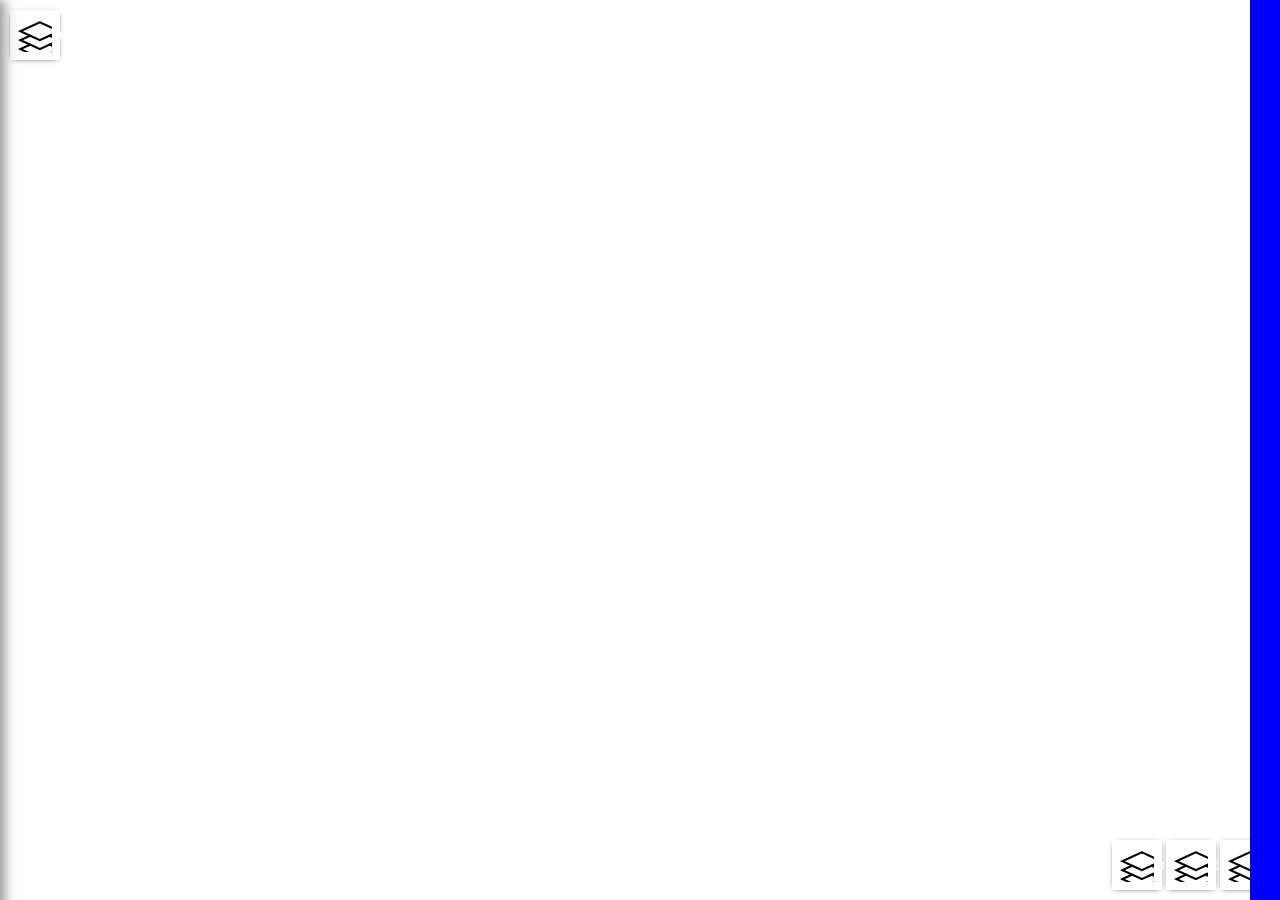
==== index.html @ 63806395 "first upload on git" ====
<!DOCTYPE html>
<html class="no-js">
    <head>
        <meta charset="utf-8">
        <meta http-equiv="X-UA-Compatible" content="IE=edge,chrome=1">
        <title>Atlas der Schweiz - Mobile</title>
        <meta name="description" content="">
        <link href="favicon.ico" rel="icon" type="image/x-icon" />

        <!-- APPLE APP THINGS -->
        <meta name="viewport" content="width=device-width, initial-scale=1.0, user-scalable=no">
        <meta name="apple-mobile-web-app-capable" content="yes" />
        <meta name="apple-mobile-web-app-status-bar-style" content="black"/>
        <link rel="apple-touch-icon" href="apple-touch-icon-57x57-precomposed.png" />
        <link rel="apple-touch-icon" sizes="72x72" href="apple-touch-icon-72x72-precomposed.png" />
        <link rel="apple-touch-icon" sizes="114x114" href="apple-touch-icon-114x114-precomposed.png" />
        <link rel="apple-touch-icon" sizes="144x144" href="apple-touch-icon-144x144-precomposed.png" />
        <!-- iPad (Retina) -->
        <!-- <link href="startup.png"
              media="(device-width: 768px) and (device-height: 1024px)
                 and (orientation: portrait)
                 and (-webkit-device-pixel-ratio: 2)"
              rel="apple-touch-startup-image"> -->
        <link href="startup.png"
              media="(device-width: 768px) and (device-height: 1024px)
                 and (orientation: landscape)
                 and (-webkit-device-pixel-ratio: 2)"
              rel="apple-touch-startup-image">

        
        <link rel="stylesheet" href="css/normalize.min.css">
        <link rel="stylesheet" href="css/main.css">
        <link rel="stylesheet" href="css/grid.css">
        <link rel="stylesheet" href="css/matthias.css">
        <link rel="stylesheet" href="css/ramun.css">
        <link rel="stylesheet" href="css/joachim.css">

        <!--[if lt IE 9]>
            <script src="//html5shiv.googlecode.com/svn/trunk/html5.js"></script>
            <script>window.html5 || document.write('<script src="js/vendor/html5shiv.js"><\/script>')</script>
        <![endif]-->
        <script>document.write('<script src="http://' + (location.host || 'localhost').split(':')[0] + ':35729/livereload.js?snipver=1"></' + 'script>')</script>
    </head>
    <body class="container container_10">
        <div class="vordergrund">
            <nav class="menuContainer menuContainerHidden one-fifth">
        <!-- Menu -> -->
            <button class="menubutton icon" id="menu_schliessen"><img src="../img/icons/gui_schliessen.png" alt=""></button>
            <button class="menubutton icon"  id="zurueckButton"><img src="../img/icons/gui_zurueck.png" alt=""></button>
            <div id="menuTitel"><img class="themenIcon" src="" alt=""></img><p></p></div>
            <input id="suchFeld" type="text" value="" placeholder="suche"></input>
            <div class="menu">
                <ul menuLevel="1" id="menu" class="list">



                    <!-- I would recommend something like this because of how we handled icon classes in the new sass file.
                    And check the JS sliding movement of the menu, it seems to have a to low value (that's why the last div breaks). Maybe a border-box style problem-->

                    <li class="icon basiskarte">
                        <a linkTo="basiskarte" href="#">Karte</a>
                    </li>




                    <li>
                        <a  linkTo="themen" href="#"><span id="icon_themen"><img src="../img/icons/icon_themen.png" alt=""></span>Themen</a>
                    </li>
                    <li>
                        <a  linkTo="beschriftung" href="#"><span id="icon_beschriftung"><img src="../img/icons/icon_beschriftung.png" alt=""></span>Beschriftung</a>
                    </li>
                    <li>
                        <a  linkTo="legende" href="#"><span id="icon_legende"><img src="../img/icons/icon_legende.png" alt=""></span>Legende</a>
                    </li>
                    <li>
                        <a  linkTo="startseite" href="#"><span id="icon_startseite">
                            <img src="../img/icons/icon_startseite.png" alt=""></span>Startseite</a></li>
                    <li>
                        <a  linkTo="einstellungen" href="#"><span id="icon_einstellungen"><img src="../img/icons/icon_einstellungen.png" alt=""></span>Einstellungen</a>
                    </li>
                    <li>
                        <a  linkTo="hilfe" href="#"><span id="icon_hilfe"><img src="../img/icons/icon_hilfe.png" alt=""></span>Hilfe</a>
                    </li>
                </ul>

                <div id="kartenvorschau">
                    <h4> Kartenvorschau </h4>
                    <img src="../img/kartenvorschau/stand_bevoelkerung_jaehrliche_angaben.PNG" alt="">
                    <button id="button_karte_auswaehlen">auswählen</button>
                </div>

                <!-- Menu -> Basiskarte -->
                <ul menuLevel="2" id="basiskarte">
                    <li>Seen <button id="basiskarte_seen">ausblenden</button></li>
                    <li>Flüsse<button id="basiskarte_fluesse">ausblenden</button></li>
                    <li>Siedlungen<button id="basiskarte_siedlungen">ausblenden</button></li>
                    <li>Strassen<button id="basiskarte_strassen">einblenden</button></li>
                    <li>Bahnlinien<button id="basiskarte_bahnlinien">einblenden</button></li>
                    <li>Bahnhöfe<button id="basiskarte_bahnhöfe">einblenden</button></li>
                    <li>Seilbahnen<button id="basiskarte_seilbahnen">einblenden</button></li>
                    <li>Gemeinden<button id="basiskarte_gemeinden">einblenden</button></li>
                    <li>Bezirke<button id="basiskarte_bezirke">einblenden</button></li>
                    <li>Kantone<button id="basiskarte_kantone">einblenden</button></li>
                    <li>Landesgrenzen<button id="basiskarte_landesgrenzen">einblenden</button></li>
                    <li>Berge<button id="basiskarte_berge">einblenden</button></li>
                    <li>Pässe<button id="basiskarte_paesse">einblenden</button></li>
                    <li>Höhenkurven<button id="basiskarte_hoehenkurven">einblenden</button></li>
                    <li>Fels<button id="basiskarte_fels">einblenden</button></li>
                    <li>Relief<button id="basiskarte_relief">einblenden</button></li>
                    <li>Landeskarte<button id="basiskarte_landeskarte">einblenden</button></li>
                    <li>Satelitenbild<button id="basiskarte_satelitenbild">einblenden</button></li>
                </ul>

                <ul menuLevel="2"  id="themen">
                    <li><a linkTo="natur_und_umwelt" href="#">Natur & Umwelt</a></li>
                    <li><a linkTo="gesellschaft" href="#">Gesellschaft</a></li>
                    <li><a linkTo="wirtschaft" href="#">Wirtschaft</a></li>
                    <li><a linkTo="staat_und_politik" href="#">Staat & Politik</a></li>
                    <li><a linkTo="verkehr" href="#">Verkehr</a></li>
                    <li><a linkTo="energie_und_kommunikation" href="#">Energie & Kommunikation</a></li>
                </ul>

                <ul menuLevel="2" id="legende">
                    <li>Karte 1</li>
                    <li>Karte 2</li>
                    <li>Karte 3</li>
                    <li>Karte 4</li>
                </ul>

                <ul menuLevel="2" id="beschriftung">
                    <li>Beschriftung 1</li>
                    <li>Beschriftung 2</li>
                    <li>Beschriftung 3</li>
                    <li>Beschriftung 4</li>
                </ul>

                <ul menuLevel="2" id="einstellungen">
                    <li>Einstellungen 1</li>
                    <li>Einstellungen 2</li>
                    <li>Einstellungen 3</li>
                    <li>Einstellungen 4</li>
                </ul>

                <ul menuLevel="2" id="hilfe">
                    <li>Hilfe 1</li>
                    <li>Hilfe 2</li>
                    <li>Hilfe 3</li>
                    <li>Hilfe 4</li>
                </ul>

                <!-- Menu -> Themen -> Natur & Umwelt -->
                <ul menuLevel="3" id="natur_und_umwelt">
                    <li>Wetter und Klima</li>
                    <li>Wasser</li>
                    <li>Eis und Schnee</li>
                    <li>Geologie und Rohstoffe</li>
                    <li>Boden</li>
                    <li>Landschaften</li>
                    <li>Pflanzen</li>
                    <li>Tiere</li>
                </ul>

                <!-- Menu -> Themen ->  Gesellschaft -->

                <ul menuLevel="3" id="gesellschaft">
                    <li><a linkTo="bevoelkerung" href="#">Bevölkerung</a></li>
                    <li>Sprache</li>
                    <li>Religion</li>
                    <li>Bildung</li>
                    <li>Gesundheit</li>
                    <li>Haushalte</li>
                </ul>

                <!-- Menu -> Themen ->  Gesellschaft -> Bevölkerung -->
                <ul menuLevel="4" id="bevoelkerung">
                    <li><a linkTo="stand" href="#">Stand</a></li>
                    <li><a linkTo="entwicklung" href="#">Entwicklung</a></li>
                    <li><a linkTo="dichte_und_verteilung" href="#">Dichte und Verteilung</a></li>
                    <li><a linkTo="alter" href="#">Alter</a></li>
                    <li><a linkTo="geschlecht" href="#">Geschlecht</a></li>
                </ul>

                <!-- Menu -> Themen -> Gesellschaft -> Bevölkerung -> Stand -->

                <ul menuLevel="5" id="stand">
                    <li><a linkTo="stand_bevoelkerung_jaehrliche_angaben" href="#">Bevölkerung: Jährliche Angaben</a></li>
                    <li><a linkTo="stand_volkszaehlungen" href="#">Volkszählungen</a></li>
                </ul>

                <!-- Menu -> Themen -> Gesellschaft -> Bevölkerung -> Entwicklung -->

                <ul menuLevel="5" id="entwicklung">
                    <li><a linkTo="entwicklung_bevoelkerung_jaehrliche_angaben" href="#">Bevölkerung: Jährliche Angaben</a></li>
                    <li><a linkTo="entwicklung_volkszaehlungen" href="#">Volkszählungen</a></li>
                </ul>

                <!-- Menu -> Themen -> Gesellschaft -> Bevölkerung -> Dichte und Verteilung -->

                <ul menuLevel="5" id="dichte_und_verteilung">
                    <li><a linkTo="bevoelkerungsdichte_aktuell" href="#">Bevölkerungsdichte: Aktuell</a></li>
                    <li><a linkTo="dichte_volkszaehlungen" href="#">Dichte: Volkszählungen</a></li>
                    <li><a linkTo="bevoelkerungsverteilung"href="#">Bevölkerungsverteilung</a></li>
                </ul>

                <!-- Menu -> Themen -> Gesellschaft -> Bevölkerung -> Alter -->

                <ul menuLevel="5" id="alter">
                    <li>0- bis 14-Jährige</li>
                    <li>15- bis 64-Jährige</li>
                    <li>über 64-Jährige</li>
                    <li>0- bis 9-Jährige</li>
                    <li>10- bis 19-Jährige</li>
                    <li>20- bis 29-Jährige</li>
                    <li>30- bis 39-Jährige</li>
                    <li>40- bis 49-Jährige</li>
                    <li>50- bis 59-Jährige</li>
                    <li>60- bis 69-Jährige</li>
                    <li>70- bis 79-Jährige</li>
                    <li>80- bis 89-Jährige</li>
                    <li>90- bis 99-Jährige</li>
                </ul>

                <!-- Menu -> Themen -> Gesellschaft -> Bevölkerung -> Geschlecht -->

                <ul menuLevel="5" id="geschlecht">
                    <li>Geschlechtsverteilung: Frauen</li>
                    <li>0- bis 14-jährige Mädchen</li>
                    <li>15- bis 64-jährige Frauen</li>
                    <li>über 64-jährige Frauen</li>
                    <li>Geschlechtsverteilung: Männer</li>
                    <li>0- bis 14-jährige Knaben</li>
                    <li>15- bis 64-jährige Männer</li>
                    <li>über 64-jährige Männer</li>
                </ul>

                <!-- Menu -> Themen -> Wirtschaft -->

                <ul menuLevel="3" id="wirtschaft">
                    <li>Arbeit</li>
                    <li>Landwirtschaft</li>
                    <li>Industrie</li>
                    <li>Dienstleistungen</li>
                    <li>Tourismus</li>
                    <li>Bauen und Wohnen</li>
                </ul>

                <!-- Menu -> Themen -> Staat und Politik -->
                <ul menuLevel="3" id="staat_und_politik">
                    <li>Raumgliederungen</li>
                    <li>Abstimmungen</li>
                    <li>Parlamentswahlen</li>
                    <li>Öffentliche Finanzen</li>
                </ul>

                <!-- Menu -> Themen -> Verkehr -->
                <ul menuLevel="3" id="verkehr" >
                    <li>Flugverkehr</li>
                    <li>Strassenverkehr</li>
                    <li>Schienenverkehr</li>
                    <li>Bergbahnen</li>
                    <li>Schiffsverkehr</li>
                    <li>Langsamverkehr</li>
                    <li>Pendler</li>
                </ul>

                <!-- Menu -> Themen -> Energie und Kommunikation -->

                <ul menuLevel="3" id="energie_und_kommunikation">
                    <li>Primär-Energie</li>
                    <li>Sekundär-Energie</li>
                    <li>Energiewirtschaft</li>
                    <li>Kommunikation</li>
                </ul>
            </div>
        </nav>
            <button class="icon themen" id="menuButton">menu</button>
        <div id="bottomLeftMenu">
            <button class="icon" id="timeline">time</button>
            <button class="icon" id="dimensionswechsel">3d</button>
            <button class="icon" id="ausrichten">ausrichten</button>
        </div>
            <div id="kartenFarben">
            
        </div>
        </div>
        <div class="hintergrund"></div>




        <script src="//ajax.googleapis.com/ajax/libs/jquery/1.10.1/jquery.min.js"></script>
        <script>window.jQuery || document.write('<script src="js/vendor/jquery-1.10.1.min.js"><\/script>')</script>
        <script src="js/joachim.js"></script>
        <script src="js/matthias.js"></script>
        <script src="js/ramun.js"></script>
    </body>
</html>
---- css/main.css ----
/* ==========================================================================
   HTML5 Boilerplate styles - h5bp.com (generated via initializr.com)
   ========================================================================== */
html,
button,
input,
select,
textarea {
  color: #222; }

body {
  font-size: 1em;
  line-height: 1.4; }

::-moz-selection {
  background: #b3d4fc;
  text-shadow: none; }

::selection {
  background: #b3d4fc;
  text-shadow: none; }

hr {
  display: block;
  height: 1px;
  border: 0;
  border-top: 1px solid #ccc;
  margin: 1em 0;
  padding: 0; }

img {
  vertical-align: middle; }

fieldset {
  border: 0;
  margin: 0;
  padding: 0; }

textarea {
  resize: vertical; }

.chromeframe {
  margin: 0.2em 0;
  background: #ccc;
  color: #000;
  padding: 0.2em 0; }

/* ==========================================================================
   Author's custom styles
   ========================================================================== */
/* ==========================================================================
   Media Queries
   ========================================================================== */
/* ==========================================================================
   Helper classes
   ========================================================================== */
.ir {
  background-color: transparent;
  border: 0;
  overflow: hidden;
  *text-indent: -9999px; }

.ir:before {
  content: "";
  display: block;
  width: 0;
  height: 150%; }

.hidden {
  display: none !important;
  visibility: hidden; }

.visuallyhidden {
  border: 0;
  clip: rect(0 0 0 0);
  height: 1px;
  margin: -1px;
  overflow: hidden;
  padding: 0;
  position: absolute;
  width: 1px; }

.visuallyhidden.focusable:active,
.visuallyhidden.focusable:focus {
  clip: auto;
  height: auto;
  margin: 0;
  overflow: visible;
  position: static;
  width: auto; }

.invisible {
  visibility: hidden; }

.clearfix:before,
.clearfix:after {
  content: " ";
  display: table; }

.clearfix:after {
  clear: both; }

.clearfix {
  *zoom: 1; }
---- css/grid.css ----
/*
	Variable Grid System (Fluid Version).
	Learn more ~ http://www.spry-soft.com/grids/
	Based on 960 Grid System - http://960.gs/ & 960 Fluid - http://www.designinfluences.com/

	Licensed under GPL and MIT.
*/


/* Containers
----------------------------------------------------------------------------------------------------*/
.container_10 {
	width: 100%;
}

/* Grid >> Global
----------------------------------------------------------------------------------------------------*/
.one-fifth,
.two-fifth,
.three-fifth,
.four-fifth,
.one-whole,
.grid_1,
.grid_2,
.grid_3,
.grid_4,
.grid_5,
.grid_6,
.grid_7,
.grid_8,
.grid_9,
.grid_10 {
	display:inline;
	float: left;
	position: relative;
}

/* Grid >> Children (Alpha ~ First, Omega ~ Last)
----------------------------------------------------------------------------------------------------*/

.alpha {
	margin-left: 0;
}

.omega {
	margin-right: 0;
}

/* Grid >> 10 Columns
----------------------------------------------------------------------------------------------------*/


.container_10 .grid_1 {
	width:10.0%;
}

.container_10 .grid_2,.container_10 .one-fifth {
	width:20.0%;
}

.container_10 .grid_3 {
	width:30.0%;
}

.container_10 .grid_4,.container_10 .two-fifth {
	width:40.0%;
}

.container_10 .grid_5 {
	width:50.0%;
}

.container_10 .grid_6,.container_10 .three-fifth {
	width:60.0%;
}

.container_10 .grid_7 {
	width:70.0%;
}

.container_10 .grid_8,.container_10 .four-fifth {
	width:80.0%;
}

.container_10 .grid_9 {
	width:90.0%;
}

.container_10 .grid_10,.container_10 .one-whole {
	width:100.0%;
}



/* Prefix Extra Space >> 10 Columns
----------------------------------------------------------------------------------------------------*/


.container_10 .prefix_1 {
	padding-left:10.0%;
}

.container_10 .prefix_2 {
	padding-left:20.0%;
}

.container_10 .prefix_3 {
	padding-left:30.0%;
}

.container_10 .prefix_4 {
	padding-left:40.0%;
}

.container_10 .prefix_5 {
	padding-left:50.0%;
}

.container_10 .prefix_6 {
	padding-left:60.0%;
}

.container_10 .prefix_7 {
	padding-left:70.0%;
}

.container_10 .prefix_8 {
	padding-left:80.0%;
}

.container_10 .prefix_9 {
	padding-left:90.0%;
}



/* Suffix Extra Space >> 10 Columns
----------------------------------------------------------------------------------------------------*/


.container_10 .suffix_1 {
	padding-right:10.0%;
}

.container_10 .suffix_2 {
	padding-right:20.0%;
}

.container_10 .suffix_3 {
	padding-right:30.0%;
}

.container_10 .suffix_4 {
	padding-right:40.0%;
}

.container_10 .suffix_5 {
	padding-right:50.0%;
}

.container_10 .suffix_6 {
	padding-right:60.0%;
}

.container_10 .suffix_7 {
	padding-right:70.0%;
}

.container_10 .suffix_8 {
	padding-right:80.0%;
}

.container_10 .suffix_9 {
	padding-right:90.0%;
}



/* Push Space >> 10 Columns
----------------------------------------------------------------------------------------------------*/


.container_10 .push_1 {
	left:10.0%;
}

.container_10 .push_2 {
	left:20.0%;
}

.container_10 .push_3 {
	left:30.0%;
}

.container_10 .push_4 {
	left:40.0%;
}

.container_10 .push_5 {
	left:50.0%;
}

.container_10 .push_6 {
	left:60.0%;
}

.container_10 .push_7 {
	left:70.0%;
}

.container_10 .push_8 {
	left:80.0%;
}

.container_10 .push_9 {
	left:90.0%;
}



/* Pull Space >> 10 Columns
----------------------------------------------------------------------------------------------------*/


.container_10 .pull_1 {
	left:-10.0%;
}

.container_10 .pull_2 {
	left:-20.0%;
}

.container_10 .pull_3 {
	left:-30.0%;
}

.container_10 .pull_4 {
	left:-40.0%;
}

.container_10 .pull_5 {
	left:-50.0%;
}

.container_10 .pull_6 {
	left:-60.0%;
}

.container_10 .pull_7 {
	left:-70.0%;
}

.container_10 .pull_8 {
	left:-80.0%;
}

.container_10 .pull_9 {
	left:-90.0%;
}




/* Clear Floated Elements
----------------------------------------------------------------------------------------------------*/

/* http://sonspring.com/journal/clearing-floats */

.clear {
	clear: both;
	display: block;
	overflow: hidden;
	visibility: hidden;
	width: 0;
	height: 0;
}

/* http://perishablepress.com/press/2008/02/05/lessons-learned-concerning-the-clearfix-css-hack */

.clearfix:after {
	clear: both;
	content: ' ';
	display: block;
	font-size: 0;
	line-height: 0;
	visibility: hidden;
	width: 0;
	height: 0;
}

.clearfix {
	display: inline-block;
}

* html .clearfix {
	height: 1%;
}

.clearfix {
	display: block;
}
---- css/matthias.css ----
/**********************************Menu */
.menuContainer {
  position: absolute;
  left: 0px;
  top: 0px;
  height: 100%;
  padding-top: 15px;
  background-color: rgba(220, 220, 220, 0.9);
  overflow: hidden;
  -webkit-box-shadow: 5px 0px 11px rgba(50, 50, 50, 0.5);
  -moz-box-shadow: 5px 0px 11px rgba(50, 50, 50, 0.5);
  box-shadow: 5px 0px 11px rgba(50, 50, 50, 0.5);
  z-index: 5; }
  .menuContainer button {
    position: relative;
    background: none;
    border: none;
    padding: 10px; }

.menuContainerVisible {
  top: 0px;
  left: 0%;
  /*height: 100% */
  width: 20%;
  transition: all 0.5s;
  -webkit-transition: all 0.5s; }

.menuContainerHidden {
  /*height: 0px */
  width: 0px;
  left: -20%;
  transition: all 0.5s;
  -webkit-transition: all 0.5s; }

.menu {
  position: absolute;
  top: 14%;
  width: 500%;
  height: 100%;
  transition: all 0.5s;
  -webkit-transition: all 0.5s; }
  .menu ul {
    padding-left: 1.5%;
    float: left;
    width: 20%; }
    .menu ul li {
      margin-bottom: 20px; }
      .menu ul li a {
        text-decoration: none;
        color: black;
        display: inline-block; }
        .menu ul li a span {
          padding-right: 10px; }
          .menu ul li a span img {
            width: 22px;
            height: 22px; }

.menuLinkActive {
  color: #3ad8cf;
  font-weight: bold; }

/*				border-radius: 8px
 * -webkit-border-radius: 8px
 * -moz-border-radius: 8px
 * background-color: rgba(255,255,255,0.8) */
.menuIsVisible {
  display: inline; }

.menuIsHidden {
  display: none; }

#menu {
  display: inline; }

#menuTitel {
  font-size: 1.1em;
  font-weight: 500;
  margin-left: 8%;
  margin-top: 20px;
  position: absolute;
  width: 100%; }
  #menuTitel h3 {
    position: relative;
    float: left;
    display: inline; }
    #menuTitel h3 img {
      left: 0px;
      width: 42px;
      height: 42px;
      margin-right: 15px; }
  #menuTitel span {
    font-size: 0.6em;
    margin: 0.25em;
    margin-top: 40px;
    position: relative;
    display: inline;
    float: left;
    opacity: 0.3; }
  #menuTitel span:before {
    content: url(../img/icons/pfeil_klein.png);
    display: inline;
    padding: 0px 5px;
    width: 8px;
    height: 15px; }

#suchFeld {
  position: relative;
  margin-left: 10%;
  margin-top: 50px;
  background: none;
  border: 1px solid black;
  padding: 5px;
  width: 80%; }

#zurueckButton {
  display: none;
  position: absolute;
  float: right;
  top: 5px;
  left: 15px; }
  #zurueckButton img {
    width: 9px;
    height: 15px; }

#menu_schliessen {
  position: absolute;
  top: 5px;
  right: 5px;
  transition: all 0.5s;
  -webkit-transition: all 0.5s; }
  #menu_schliessen img {
    width: 15px;
    height: 15px; }

#basiskarte > li {
  padding-bottom: 10px; }
  #basiskarte > li button {
    position: relative;
    float: right;
    margin-top: -10px;
    padding-right: 2%; }

/**********************************Kartenvorschau */
#kartenvorschau {
  display: none;
  position: absolute;
  right: 0%;
  bottom: 0%;
  width: 40%;
  height: 60%;
  padding: 15px; }
  #kartenvorschau img {
    width: 100%; }
  #kartenvorschau button {
    position: absolute;
    right: 15px; }

/**********************************GUI */
.gui > button {
  background-color: #ededed;
  -webkit-border-radius: 6px;
  -moz-border-radius: 6px;
  border-radius: 6px;
  border: 2px solid black;
  padding: 10px 5px;
  display: inline-block; }

.gui > button:hover {
  background-color: #b5b5ab; }

#bottomLeftMenu {
  position: absolute;
  bottom: 10px;
  right: 10px; }

#menuButton {
  position: absolute;
  top: 10px;
  left: 10px; }

/**********************************Timeline */
.timeline {
  position: absolute;
  bottom: 0px;
  left: 60%; }

/**********************************Kartenfarben Test */
#kartenFarben {
  position: absolute;
  right: 0px;
  top: 0px;
  height: 100%;
  width: 30px;
  background-color: blue; }

.kartenFarbe {
  width: 100%;
  position: relative;
  float: left; }

/**********************************Layout */
.hintergrund {
  position: absolute;
  top: 0;
  left: 0;
  right: 0;
  bottom: 0;
  z-index: -1;
  overflow: hidden;
  background-image: url(../img/schweiz_default.png); }

.vordergrund {
  position: absolute;
  top: 0px;
  left: 0px;
  overflow: hidden;
  width: 100%;
  height: 100%;
  z-index: 1; }

.one-fifth {
  width: 20%;
  transition: all 0.5s;
  -webkit-transition: all 0.5s; }

.two-fifth {
  width: 40%;
  transition: all 0.5s;
  -webkit-transition: all 0.5s; }

.three-fifth {
  width: 60%; }

.four-fifth {
  width: 80%; }

.five-fifth {
  width: 100%; }
---- css/joachim.css ----
.fullheight {
  height: 100%; }

div.icon {
  width: 22px;
  height: 22px;
  padding: 0;
  margin: 0;
  display: block; }
  div.icon:before {
    background-image: url("../img/icons/icon_themen.png");
    top: 0; }
    @media all and (-webkit-min-device-pixel-ratio : 1.5) {
      div.icon:before {
        background-image: url("../img/icons/icon_themen@2x.png");
        background-size: 100% 100%; } }
  div.icon.big {
    width: 46px;
    height: 46px;
    margin: 0;
    padding: 0; }
    div.icon.big:before {
      top: 0; }

.icon {
  position: relative;
  padding-left: 35px; }
  .icon:before {
    content: "";
    width: 22px;
    height: 22px;
    position: absolute;
    left: 0;
    top: 2px;
    background-image: url("../img/icons/icon_themen.png"); }
    @media all and (-webkit-min-device-pixel-ratio : 1.5) {
      .icon:before {
        background-image: url("../img/icons/icon_themen@2x.png");
        background-size: 100% 100%; } }
  .icon.themen:before {
    background-image: url("../img/icons/icon_themen.png"); }
    @media all and (-webkit-min-device-pixel-ratio : 1.5) {
      .icon.themen:before {
        background-image: url("../img/icons/icon_themen@2x.png");
        background-size: 100% 100%; } }
  .icon.basiskarte:before {
    background-image: url("../img/icons/icon_basiskarte.png"); }
    @media all and (-webkit-min-device-pixel-ratio : 1.5) {
      .icon.basiskarte:before {
        background-image: url("../img/icons/icon_basiskarte@2x.png");
        background-size: 100% 100%; } }
  .icon.beschriftung:before {
    background-image: url("../img/icons/icon_beschriftung.png"); }
    @media all and (-webkit-min-device-pixel-ratio : 1.5) {
      .icon.beschriftung:before {
        background-image: url("../img/icons/icon_beschriftung@2x.png");
        background-size: 100% 100%; } }
  .icon.big {
    padding-left: 60px; }
    .icon.big.themen:before {
      background-image: url("../img/icons/icon_themen_big.png"); }
      @media all and (-webkit-min-device-pixel-ratio : 1.5) {
        .icon.big.themen:before {
          background-image: url("../img/icons/icon_themen_big@2x.png");
          background-size: 100% 100%; } }
    .icon.big.basiskarte:before {
      background-image: url("../img/icons/icon_basiskarte_big.png"); }
      @media all and (-webkit-min-device-pixel-ratio : 1.5) {
        .icon.big.basiskarte:before {
          background-image: url("../img/icons/icon_basiskarte_big@2x.png");
          background-size: 100% 100%; } }
    .icon.big.beschriftung:before {
      background-image: url("../img/icons/icon_beschriftung_big.png"); }
      @media all and (-webkit-min-device-pixel-ratio : 1.5) {
        .icon.big.beschriftung:before {
          background-image: url("../img/icons/icon_beschriftung_big@2x.png");
          background-size: 100% 100%; } }
    .icon.big:before {
      width: 46px;
      height: 46px;
      top: -6px; }

button {
  width: 50px;
  height: 50px;
  border: none;
  background-color: white;
  -webkit-box-shadow: 0px 1px 6px -3px black;
  box-shadow: 0px 1px 6px -3px black;
  -webkit-border-radius: 2px;
  color: white;
  outline: none; }
  button:hover {
    background-color: #f7f8f8; }
  button:active {
    background-color: #eceeee; }
  button.icon:before {
    width: 34px;
    height: 34px;
    top: 8px;
    left: 8px; }
  button.menubutton {
    -webkit-box-shadow: none;
    box-shadow: none;
    background-color: transparent; }
    button.menubutton:hover {
      background-color: transparent; }
    button.menubutton:active {
      background-color: transparent; }

.onoffswitch {
  position: relative;
  width: 40px;
  -webkit-user-select: none;
  -moz-user-select: none;
  -ms-user-select: none; }

.onoffswitch-checkbox {
  display: none; }

.onoffswitch-label {
  display: block;
  overflow: hidden;
  cursor: pointer;
  border: 2px solid transparent;
  border-radius: 25px; }

.onoffswitch-inner {
  width: 200%;
  margin-left: -100%;
  -moz-transition: margin 0.3s ease-in 0s;
  -webkit-transition: margin 0.3s ease-in 0s;
  -o-transition: margin 0.3s ease-in 0s;
  transition: margin 0.3s ease-in 0s; }

.onoffswitch-inner:before, .onoffswitch-inner:after {
  float: left;
  width: 50%;
  height: 23px;
  padding: 0;
  line-height: 30px;
  font-size: 0px;
  font-family: Trebuchet, Arial, sans-serif;
  font-weight: bold;
  -moz-box-sizing: border-box;
  -webkit-box-sizing: border-box;
  box-sizing: border-box; }

.onoffswitch-inner:before {
  content: "";
  padding-left: 15px;
  background-color: #6dbcdb;
  color: white; }

.onoffswitch-inner:after {
  content: "";
  padding-right: 15px;
  background-color: #d7dadb;
  color: #666666;
  text-align: right; }

.onoffswitch-switch {
  width: 16px;
  margin: 4px;
  background: white;
  border: 2px solid transparent;
  -moz-box-shadow: 0 0 1px 1px #888888;
  -webkit-box-shadow: 0 0 1px 1px #888888;
  box-shadow: 0 0 1px 1px #888888;
  border-radius: 20px;
  position: absolute;
  top: 0;
  bottom: 0;
  right: 12px;
  -moz-transition: all 0.3s ease-in 0s;
  -webkit-transition: all 0.3s ease-in 0s;
  -o-transition: all 0.3s ease-in 0s;
  transition: all 0.3s ease-in 0s; }

.onoffswitch-checkbox:checked + .onoffswitch-label .onoffswitch-inner {
  margin-left: 0; }

.onoffswitch-checkbox:checked + .onoffswitch-label .onoffswitch-switch {
  right: 0px; }

@font-face {
  font-family: "robotolight";
  src: url("fonts/roboto-light.eot");
  src: url("fonts/roboto-light.eot?#iefix") format("embedded-opentype"), url("fonts/roboto-light.woff") format("woff"), url("fonts/roboto-light.ttf") format("truetype"), url("fonts/roboto-light.svg#robotolight") format("svg");
  font-weight: normal;
  font-style: normal; }

body {
  font-family: "robotolight", sans-serif;
  font-size: 17px;
  color: #2c3e50; }

h2 {
  font-size: 25px;
  font-weight: normal;
  position: relative; }

.smalltext {
  color: #959696;
  font-size: 14px; }

.clickable {
  cursor: pointer; }
  .clickable:hover {
    color: #6dbcdb; }
  .clickable:active {
    color: #fc4349; }

.active {
  color: #fc4349; }

.list {
  list-style-type: none;
  padding: 0; }
  .list li {
    line-height: 25px;
    margin-bottom: 15px; }
  .list li:last-of-type {
    margin-bottom: 0; }

.test {
  background-color: #fc4349; }

body.helper {
  padding: 0 20px; }
  body.helper h1 {
    margin-top: 40px;
    color: #dde0e0; }
  body.helper .container p {
    padding: 10px;
    border: 1px solid white;
    background-color: #f1f1f1; }
  body.helper .helper {
    background-color: #fc4349;
    color: white;
    border-radius: 5px;
    position: fixed;
    z-index: 10;
    top: 20px;
    right: 20px; }
    body.helper .helper p {
      border: none;
      padding: 0 20px; }
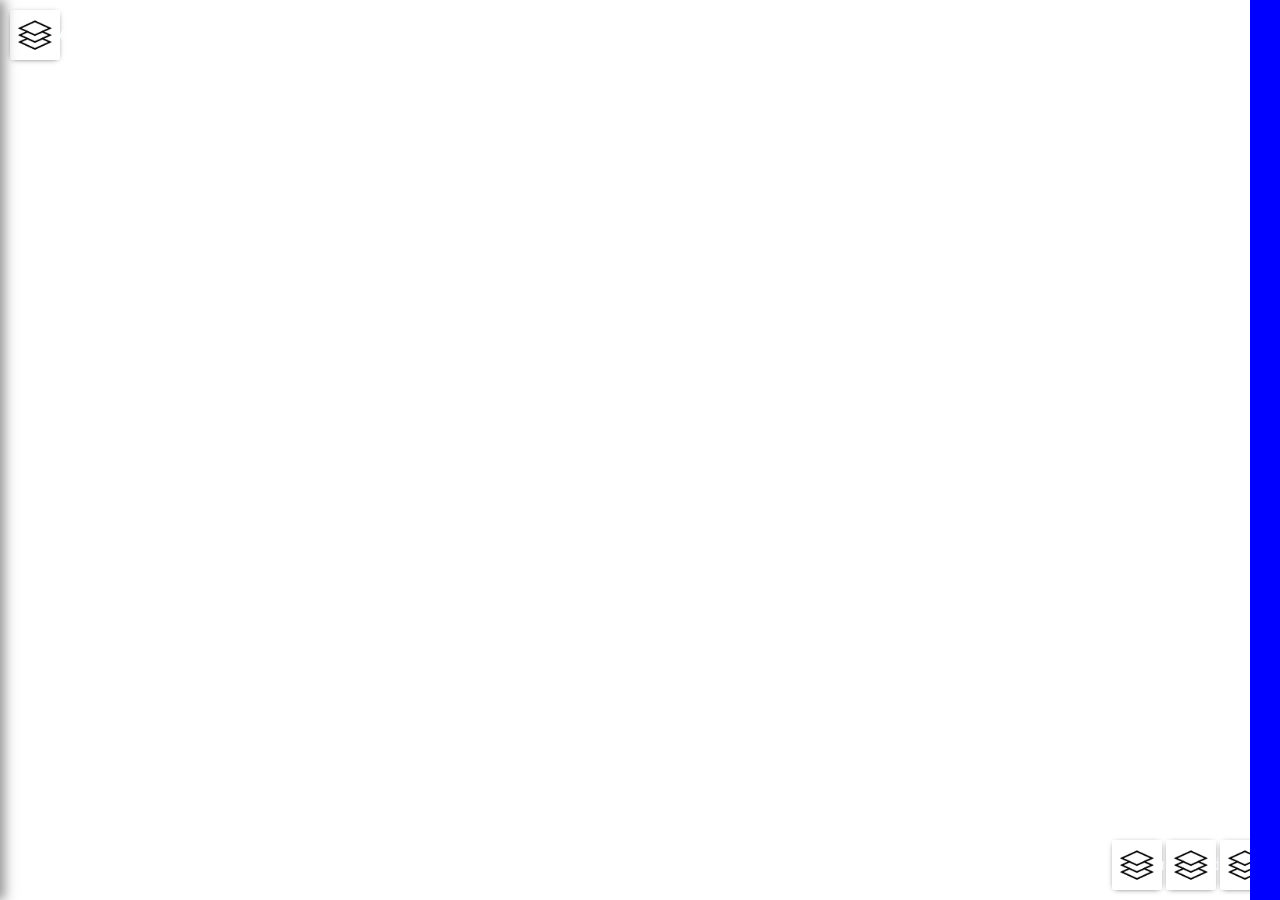
==== commit cc76daa9: "Bugfixing MainMenu" ====
--- a/index.html
+++ b/index.html
@@ -60,16 +60,19 @@
                     <li class="icon basiskarte">
                         <a linkTo="basiskarte" href="#">Karte</a>
                     </li>
-
-
-
-
-                    <li>
+                    <li class="icon themen">
+                        <a linkTo="themen" href="#">Themen</a>
+                    </li>
+                    <li class="icon beschriftung">
+                        <a linkTo="beschriftung" href="#">Beschriftung</a>
+                    </li>
+
+                    <!-- <li>
                         <a  linkTo="themen" href="#"><span id="icon_themen"><img src="../img/icons/icon_themen.png" alt=""></span>Themen</a>
                     </li>
                     <li>
                         <a  linkTo="beschriftung" href="#"><span id="icon_beschriftung"><img src="../img/icons/icon_beschriftung.png" alt=""></span>Beschriftung</a>
-                    </li>
+                    </li> -->
                     <li>
                         <a  linkTo="legende" href="#"><span id="icon_legende"><img src="../img/icons/icon_legende.png" alt=""></span>Legende</a>
                     </li>
--- a/css/matthias.css
+++ b/css/matthias.css
@@ -1,5 +1,6 @@
 /**********************************Menu */
 .menuContainer {
+  box-sizing: border-box;
   position: absolute;
   left: 0px;
   top: 0px;
@@ -36,13 +37,15 @@
   position: absolute;
   top: 14%;
   width: 500%;
-  height: 100%;
   transition: all 0.5s;
   -webkit-transition: all 0.5s; }
   .menu ul {
-    padding-left: 1.5%;
+    /* padding-left: 1.5% */
+    padding-left: 20px;
+    padding-right: 20px;
     float: left;
-    width: 20%; }
+    width: 20%;
+    box-sizing: border-box; }
     .menu ul li {
       margin-bottom: 20px; }
       .menu ul li a {
@@ -75,7 +78,9 @@
 #menuTitel {
   font-size: 1.1em;
   font-weight: 500;
-  margin-left: 8%;
+  /* margin-left: 8% */
+  padding-left: 20px;
+  box-sizing: border-box;
   margin-top: 20px;
   position: absolute;
   width: 100%; }
@@ -148,7 +153,8 @@
   bottom: 0%;
   width: 40%;
   height: 60%;
-  padding: 15px; }
+  padding: 15px;
+  box-sizing: border-box; }
   #kartenvorschau img {
     width: 100%; }
   #kartenvorschau button {
--- a/css/joachim.css
+++ b/css/joachim.css
@@ -9,6 +9,7 @@
   display: block; }
   div.icon:before {
     background-image: url("../img/icons/icon_themen.png");
+    background-size: 100% 100%;
     top: 0; }
     @media all and (-webkit-min-device-pixel-ratio : 1.5) {
       div.icon:before {
@@ -32,25 +33,29 @@
     position: absolute;
     left: 0;
     top: 2px;
-    background-image: url("../img/icons/icon_themen.png"); }
+    background-image: url("../img/icons/icon_themen.png");
+    background-size: 100% 100%; }
     @media all and (-webkit-min-device-pixel-ratio : 1.5) {
       .icon:before {
         background-image: url("../img/icons/icon_themen@2x.png");
         background-size: 100% 100%; } }
   .icon.themen:before {
-    background-image: url("../img/icons/icon_themen.png"); }
+    background-image: url("../img/icons/icon_themen.png");
+    background-size: 100% 100%; }
     @media all and (-webkit-min-device-pixel-ratio : 1.5) {
       .icon.themen:before {
         background-image: url("../img/icons/icon_themen@2x.png");
         background-size: 100% 100%; } }
   .icon.basiskarte:before {
-    background-image: url("../img/icons/icon_basiskarte.png"); }
+    background-image: url("../img/icons/icon_basiskarte.png");
+    background-size: 100% 100%; }
     @media all and (-webkit-min-device-pixel-ratio : 1.5) {
       .icon.basiskarte:before {
         background-image: url("../img/icons/icon_basiskarte@2x.png");
         background-size: 100% 100%; } }
   .icon.beschriftung:before {
-    background-image: url("../img/icons/icon_beschriftung.png"); }
+    background-image: url("../img/icons/icon_beschriftung.png");
+    background-size: 100% 100%; }
     @media all and (-webkit-min-device-pixel-ratio : 1.5) {
       .icon.beschriftung:before {
         background-image: url("../img/icons/icon_beschriftung@2x.png");
@@ -58,19 +63,22 @@
   .icon.big {
     padding-left: 60px; }
     .icon.big.themen:before {
-      background-image: url("../img/icons/icon_themen_big.png"); }
+      background-image: url("../img/icons/icon_themen_big.png");
+      background-size: 100% 100%; }
       @media all and (-webkit-min-device-pixel-ratio : 1.5) {
         .icon.big.themen:before {
           background-image: url("../img/icons/icon_themen_big@2x.png");
           background-size: 100% 100%; } }
     .icon.big.basiskarte:before {
-      background-image: url("../img/icons/icon_basiskarte_big.png"); }
+      background-image: url("../img/icons/icon_basiskarte_big.png");
+      background-size: 100% 100%; }
       @media all and (-webkit-min-device-pixel-ratio : 1.5) {
         .icon.big.basiskarte:before {
           background-image: url("../img/icons/icon_basiskarte_big@2x.png");
           background-size: 100% 100%; } }
     .icon.big.beschriftung:before {
-      background-image: url("../img/icons/icon_beschriftung_big.png"); }
+      background-image: url("../img/icons/icon_beschriftung_big.png");
+      background-size: 100% 100%; }
       @media all and (-webkit-min-device-pixel-ratio : 1.5) {
         .icon.big.beschriftung:before {
           background-image: url("../img/icons/icon_beschriftung_big@2x.png");
@@ -164,9 +172,9 @@
   margin: 4px;
   background: white;
   border: 2px solid transparent;
-  -moz-box-shadow: 0 0 1px 1px #888888;
-  -webkit-box-shadow: 0 0 1px 1px #888888;
-  box-shadow: 0 0 1px 1px #888888;
+  -moz-box-shadow: 0 0 2px 1px rgba(0, 0, 0, 0.2);
+  -webkit-box-shadow: 0 0 2px 1px rgba(0, 0, 0, 0.2);
+  box-shadow: 0px 0px 2px 1px rgba(0, 0, 0, 0.2);
   border-radius: 20px;
   position: absolute;
   top: 0;
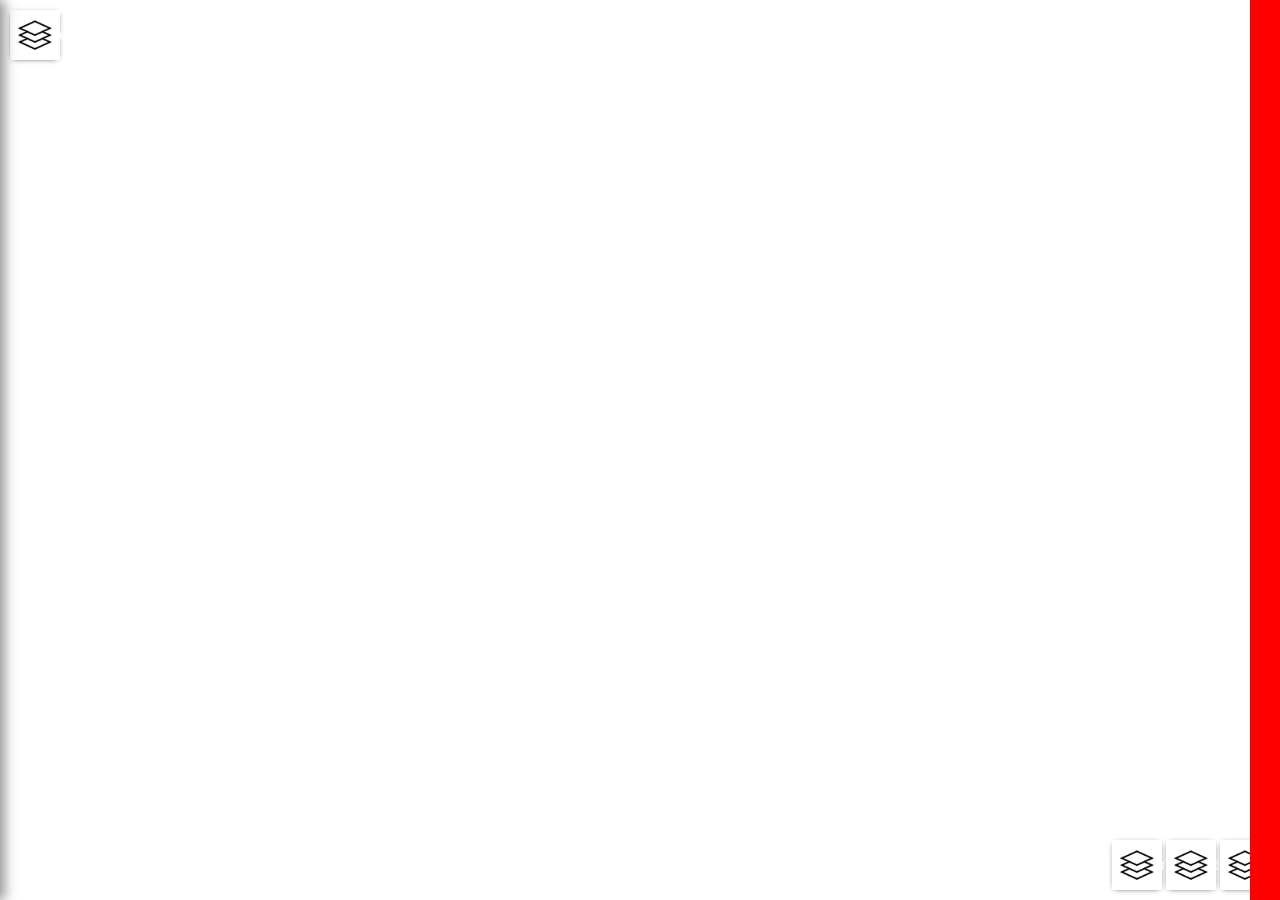
==== commit 75574084: "icons etc fix" ====
--- a/index.html
+++ b/index.html
@@ -43,7 +43,7 @@
     </head>
     <body class="container container_10">
         <div class="vordergrund">
-            <nav class="menuContainer menuContainerHidden one-fifth">
+            <nav class="menuContainer menuContainerHidden one-fifth" style="overflow-y: scroll">
         <!-- Menu -> -->
             <button class="menubutton icon" id="menu_schliessen"><img src="../img/icons/gui_schliessen.png" alt=""></button>
             <button class="menubutton icon"  id="zurueckButton"><img src="../img/icons/gui_zurueck.png" alt=""></button>
@@ -66,13 +66,26 @@
                     <li class="icon beschriftung">
                         <a linkTo="beschriftung" href="#">Beschriftung</a>
                     </li>
-
-                    <!-- <li>
+                    <li class="icon legende">
+                        <a linkTo="legende" href="#">Legende</a>
+                    </li>
+                    <li class="icon einstellungen">
+                        <a linkTo="einstellungen" href="#">Einstellungen</a>
+                    </li>
+                    <li class="icon startseite">
+                        <a linkTo="startseite" href="#">About</a>
+                    </li>
+                    <li class="icon hilfe">
+                        <a linkTo="hilfe" href="#">Hilfe</a>
+                    </li>
+
+                    <!-- 
+                    <li>
                         <a  linkTo="themen" href="#"><span id="icon_themen"><img src="../img/icons/icon_themen.png" alt=""></span>Themen</a>
                     </li>
                     <li>
                         <a  linkTo="beschriftung" href="#"><span id="icon_beschriftung"><img src="../img/icons/icon_beschriftung.png" alt=""></span>Beschriftung</a>
-                    </li> -->
+                    </li> 
                     <li>
                         <a  linkTo="legende" href="#"><span id="icon_legende"><img src="../img/icons/icon_legende.png" alt=""></span>Legende</a>
                     </li>
@@ -85,7 +98,9 @@
                     <li>
                         <a  linkTo="hilfe" href="#"><span id="icon_hilfe"><img src="../img/icons/icon_hilfe.png" alt=""></span>Hilfe</a>
                     </li>
-                </ul>
+                    -->
+                </ul>
+                    
 
                 <div id="kartenvorschau">
                     <h4> Kartenvorschau </h4>
@@ -294,6 +309,7 @@
 
         <script src="//ajax.googleapis.com/ajax/libs/jquery/1.10.1/jquery.min.js"></script>
         <script>window.jQuery || document.write('<script src="js/vendor/jquery-1.10.1.min.js"><\/script>')</script>
+        <script src="http://underscorejs.org/underscore.js"></script>
         <script src="js/joachim.js"></script>
         <script src="js/matthias.js"></script>
         <script src="js/ramun.js"></script>
--- a/css/matthias.css
+++ b/css/matthias.css
@@ -197,7 +197,7 @@
   top: 0px;
   height: 100%;
   width: 30px;
-  background-color: blue; }
+  background-color: red; }
 
 .kartenFarbe {
   width: 100%;
--- a/css/joachim.css
+++ b/css/joachim.css
@@ -11,7 +11,7 @@
     background-image: url("../img/icons/icon_themen.png");
     background-size: 100% 100%;
     top: 0; }
-    @media all and (-webkit-min-device-pixel-ratio : 1.5) {
+    @media all and (-webkit-min-device-pixel-ratio: 1.5) {
       div.icon:before {
         background-image: url("../img/icons/icon_themen@2x.png");
         background-size: 100% 100%; } }
@@ -35,58 +35,114 @@
     top: 2px;
     background-image: url("../img/icons/icon_themen.png");
     background-size: 100% 100%; }
-    @media all and (-webkit-min-device-pixel-ratio : 1.5) {
+    @media all and (-webkit-min-device-pixel-ratio: 1.5) {
       .icon:before {
         background-image: url("../img/icons/icon_themen@2x.png");
         background-size: 100% 100%; } }
   .icon.themen:before {
     background-image: url("../img/icons/icon_themen.png");
     background-size: 100% 100%; }
-    @media all and (-webkit-min-device-pixel-ratio : 1.5) {
+    @media all and (-webkit-min-device-pixel-ratio: 1.5) {
       .icon.themen:before {
         background-image: url("../img/icons/icon_themen@2x.png");
         background-size: 100% 100%; } }
   .icon.basiskarte:before {
     background-image: url("../img/icons/icon_basiskarte.png");
     background-size: 100% 100%; }
-    @media all and (-webkit-min-device-pixel-ratio : 1.5) {
+    @media all and (-webkit-min-device-pixel-ratio: 1.5) {
       .icon.basiskarte:before {
         background-image: url("../img/icons/icon_basiskarte@2x.png");
         background-size: 100% 100%; } }
+  .icon.legende:before {
+    background-image: url("../img/icons/icon_legende.png");
+    background-size: 100% 100%; }
+    @media all and (-webkit-min-device-pixel-ratio: 1.5) {
+      .icon.legende:before {
+        background-image: url("../img/icons/icon_legende@2x.png");
+        background-size: 100% 100%; } }
   .icon.beschriftung:before {
     background-image: url("../img/icons/icon_beschriftung.png");
     background-size: 100% 100%; }
-    @media all and (-webkit-min-device-pixel-ratio : 1.5) {
+    @media all and (-webkit-min-device-pixel-ratio: 1.5) {
       .icon.beschriftung:before {
         background-image: url("../img/icons/icon_beschriftung@2x.png");
         background-size: 100% 100%; } }
+  .icon.einstellungen:before {
+    background-image: url("../img/icons/icon_einstellungen.png");
+    background-size: 100% 100%; }
+    @media all and (-webkit-min-device-pixel-ratio: 1.5) {
+      .icon.einstellungen:before {
+        background-image: url("../img/icons/icon_einstellungen@2x.png");
+        background-size: 100% 100%; } }
+  .icon.about:before {
+    background-image: url("../img/icons/icon_about.png");
+    background-size: 100% 100%; }
+    @media all and (-webkit-min-device-pixel-ratio: 1.5) {
+      .icon.about:before {
+        background-image: url("../img/icons/icon_about@2x.png");
+        background-size: 100% 100%; } }
+  .icon.hilfe:before {
+    background-image: url("../img/icons/icon_hilfe.png");
+    background-size: 100% 100%; }
+    @media all and (-webkit-min-device-pixel-ratio: 1.5) {
+      .icon.hilfe:before {
+        background-image: url("../img/icons/icon_hilfe@2x.png");
+        background-size: 100% 100%; } }
   .icon.big {
-    padding-left: 60px; }
+    padding-left: 30px; }
     .icon.big.themen:before {
       background-image: url("../img/icons/icon_themen_big.png");
       background-size: 100% 100%; }
-      @media all and (-webkit-min-device-pixel-ratio : 1.5) {
+      @media all and (-webkit-min-device-pixel-ratio: 1.5) {
         .icon.big.themen:before {
           background-image: url("../img/icons/icon_themen_big@2x.png");
           background-size: 100% 100%; } }
     .icon.big.basiskarte:before {
       background-image: url("../img/icons/icon_basiskarte_big.png");
       background-size: 100% 100%; }
-      @media all and (-webkit-min-device-pixel-ratio : 1.5) {
+      @media all and (-webkit-min-device-pixel-ratio: 1.5) {
         .icon.big.basiskarte:before {
           background-image: url("../img/icons/icon_basiskarte_big@2x.png");
           background-size: 100% 100%; } }
     .icon.big.beschriftung:before {
       background-image: url("../img/icons/icon_beschriftung_big.png");
       background-size: 100% 100%; }
-      @media all and (-webkit-min-device-pixel-ratio : 1.5) {
+      @media all and (-webkit-min-device-pixel-ratio: 1.5) {
         .icon.big.beschriftung:before {
           background-image: url("../img/icons/icon_beschriftung_big@2x.png");
           background-size: 100% 100%; } }
+    .icon.big.legende:before {
+      background-image: url("../img/icons/icon_legende_big.png");
+      background-size: 100% 100%; }
+      @media all and (-webkit-min-device-pixel-ratio: 1.5) {
+        .icon.big.legende:before {
+          background-image: url("../img/icons/icon_legende_big@2x.png");
+          background-size: 100% 100%; } }
+    .icon.big.einstellungen:before {
+      background-image: url("../img/icons/icon_einstellungen_big.png");
+      background-size: 100% 100%; }
+      @media all and (-webkit-min-device-pixel-ratio: 1.5) {
+        .icon.big.einstellungen:before {
+          background-image: url("../img/icons/icon_einstellungen_big@2x.png");
+          background-size: 100% 100%; } }
+    .icon.big.startseite:before {
+      background-image: url("../img/icons/icon_startseite_big.png");
+      background-size: 100% 100%; }
+      @media all and (-webkit-min-device-pixel-ratio: 1.5) {
+        .icon.big.startseite:before {
+          background-image: url("../img/icons/icon_startseite_big@2x.png");
+          background-size: 100% 100%; } }
+    .icon.big.hilfe:before {
+      background-image: url("../img/icons/icon_hilfe_big.png");
+      background-size: 100% 100%; }
+      @media all and (-webkit-min-device-pixel-ratio: 1.5) {
+        .icon.big.hilfe:before {
+          background-image: url("../img/icons/icon_hilfe_big@2x.png");
+          background-size: 100% 100%; } }
     .icon.big:before {
-      width: 46px;
-      height: 46px;
-      top: -6px; }
+      width: 26px;
+      height: 26px;
+      top: 5px; }
 
 button {
   width: 50px;
